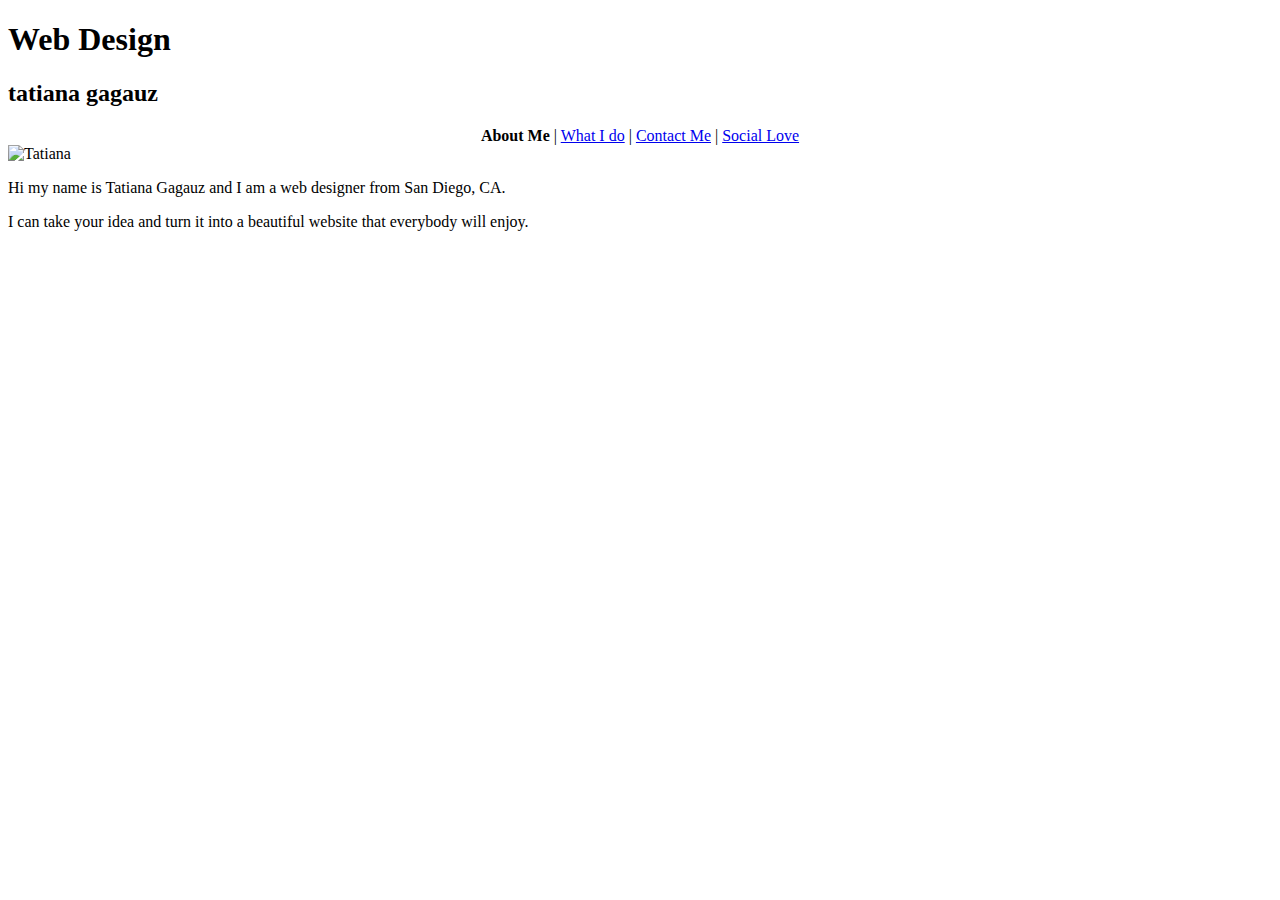
==== index.html @ 0b7ebb95 "Add files via upload" ====
<!DOCTYPE html>
<html lang="en">
  <head>
    <meta charset="utf-8">
    <title>Web Design </title> 
	<link href="style.css" type="text/css" rel="stylesheet">
	
   </head>
  <body>
    <!-- page content -->
	<div id="main">
    <h1> Web Design </h1>
	<h2>tatiana gagauz</h2>
   
	<!--menu goes here -->
<center><b>About Me</b> | <a href="ido.html">What I do</a> | <a href="contact.html">Contact Me</a> | <a href="social.html">Social Love</a>
</center>

<img src="tatiana_gagauz.jpg" alt="Tatiana" style="width:360px;height:480px;">
	

<p>Hi my name is Tatiana Gagauz and I am a web designer from San Diego, CA. </p>
 
<p>I can take your idea and turn it into a beautiful website that everybody will enjoy. </p>

</div>

  </body>
</html>
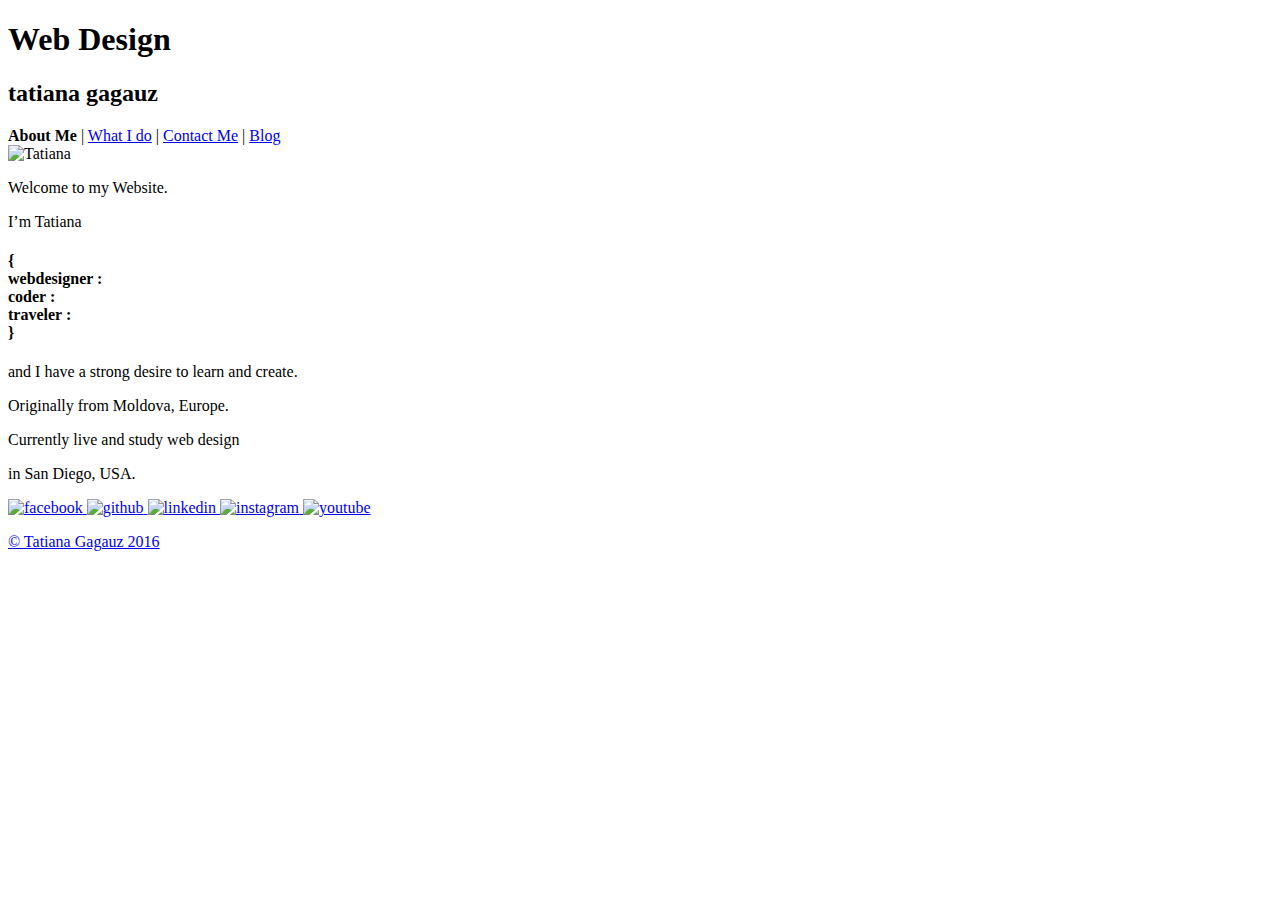
==== commit 6b07d7a9: "Add files via upload" ====
--- a/index.html
+++ b/index.html
@@ -1,29 +1,77 @@
 <!DOCTYPE html>
+
 <html lang="en">
   <head>
     <meta charset="utf-8">
-    <title>Web Design </title> 
-	<link href="style.css" type="text/css" rel="stylesheet">
-	
-   </head>
+    <meta name="viewport" content="width=device-width, initial-scale=1">
+    <title>Tatiana Gagauz Design</title> 
+    <link href="style.css" type="text/css" rel="stylesheet">
+
+  </head>
+
   <body>
     <!-- page content -->
-	<div id="main">
-    <h1> Web Design </h1>
-	<h2>tatiana gagauz</h2>
-   
-	<!--menu goes here -->
-<center><b>About Me</b> | <a href="ido.html">What I do</a> | <a href="contact.html">Contact Me</a> | <a href="social.html">Social Love</a>
-</center>
+    <div id="main">
+      <div class="header">
+        <h1> Web Design </h1>
+        <h2>tatiana gagauz</h2>
 
-<img src="tatiana_gagauz.jpg" alt="Tatiana" style="width:360px;height:480px;">
+        <!--menu goes here -->
+        <nav>
+          <strong>About Me</strong> | <a href="ido.html">What I do</a> | <a href="contact.html">Contact Me</a> | <a href="blog.html">Blog</a>
+        </nav>
+      </div>
+
+      <div class="content">
+        <img src="assets/2.jpg" alt="Tatiana" class="tatiana-img">
+
+        <p>Welcome to my Website.</p>
+
+        <p>I’m Tatiana </p>
+		<h4>  
+          {<br>
+            webdesigner : <br>
+            coder : <br>
+            traveler : <br>
+          }
+		  
+        </h4>
+
+        <p>and I have a strong desire to learn and create.</p>
+		
+        <p>Originally from Moldova, Europe.</p>
+		
+		<p>Currently live and study web design</p>
+		
+		<p>in San Diego, USA.</p>
+		
+		 <div class="social">
+          <!-- To Do: Make these links to projects -->
+		  
+		  <a href="https://www.facebook.com/tatiana.ga.94?fref=ts" target="_blank" rel="noopener"><img src="assets/facebook.png" alt="facebook"</a>
+		  <a href="https://github.com/tgag/tgag.github.io" target="_blank" rel="noopener"><img src="assets/github.png" alt="github"</a>
+		  <a href="https://www.linkedin.com/in/tatiana-gagauz-63b01a125/" target="_blank" rel="noopener"><img src="assets/linkedin.png" alt="linkedin"</a>
+		  <a href="https://www.instagram.com/tggdesign/" target="_blank" rel="noopener"><img src="assets/instagram.png" alt="instagram"</a>
+		  <a href="https://www.youtube.com/channel/UC42H2nJavqGGPKp6OdPCXvQ" target="_blank" rel="noopener"><img src="assets/youtube.png" alt="youtube"</a>
+		  
+		  </div>
+
+        <div class="clear-div"></div>
+      </div>
+    </div>
+		
+      </div>
+    </div>
+	
 	
 
-<p>Hi my name is Tatiana Gagauz and I am a web designer from San Diego, CA. </p>
- 
-<p>I can take your idea and turn it into a beautiful website that everybody will enjoy. </p>
-
-</div>
-
+   <footer>
+      <p class="copyright">&copy; Tatiana Gagauz 2016</p>
+    </footer>
+	
+    <script>
+      var copyrightDate = new Date();
+      document.getElementsByClassName("copyright").innerHTML = "&copy; Tatiana Gagauz A.K.A. 'dork'" + copyrightDate;
+    </script>
   </body>
 </html>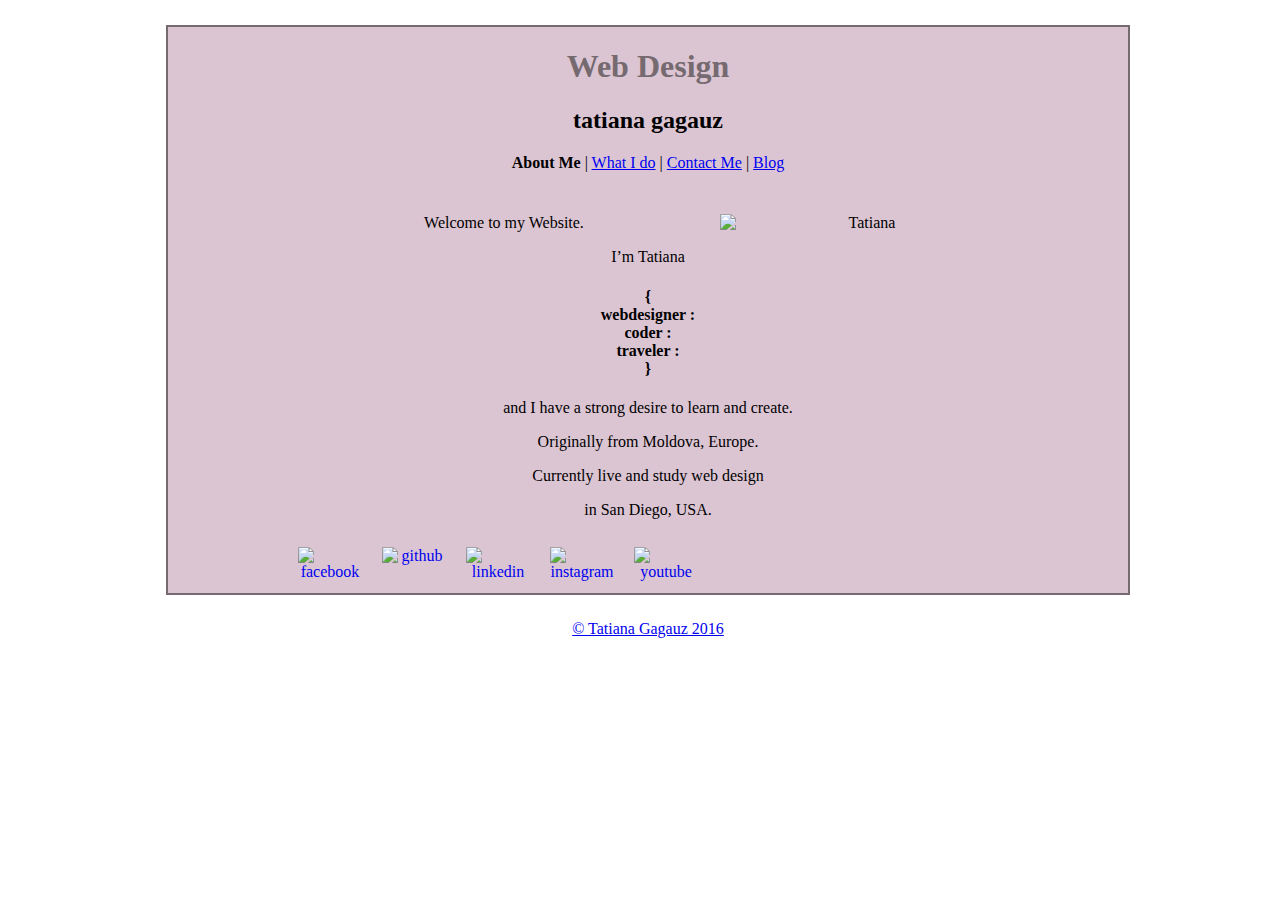
==== commit 283d98c7: "Update index.html" ====
--- a/index.html
+++ b/index.html
@@ -48,7 +48,7 @@
 		 <div class="social">
           <!-- To Do: Make these links to projects -->
 		  
-		  <a href="https://www.facebook.com/tatiana.ga.94?fref=ts" target="_blank" rel="noopener"><img src="assets/facebook.png" alt="facebook"</a>
+		  <a href="https://www.facebook.com/tatiana.ga.94?fref=ts" target="_blank" rel="noopener"><img src="facebook.png" alt="facebook"</a>
 		  <a href="https://github.com/tgag/tgag.github.io" target="_blank" rel="noopener"><img src="assets/github.png" alt="github"</a>
 		  <a href="https://www.linkedin.com/in/tatiana-gagauz-63b01a125/" target="_blank" rel="noopener"><img src="assets/linkedin.png" alt="linkedin"</a>
 		  <a href="https://www.instagram.com/tggdesign/" target="_blank" rel="noopener"><img src="assets/instagram.png" alt="instagram"</a>
@@ -74,4 +74,4 @@
       document.getElementsByClassName("copyright").innerHTML = "&copy; Tatiana Gagauz A.K.A. 'dork'" + copyrightDate;
     </script>
   </body>
-</html>+</html>
--- a/style.css
+++ b/style.css
@@ -0,0 +1,82 @@
+body {
+	width: 100%;
+	background-image:url("assets/3.jpg");
+	text-align:center;
+}
+
+#main {
+	width: 75%;
+	background:#dcc5d3;
+	margin:25px auto;
+	border: solid 2px #766a71 ;
+}
+
+.header {
+	width: 100%;
+	min-height: 150px;
+}
+
+h1 {
+	text-align: center;
+	font-family:;
+	font:75pt;
+	color:#766a71;
+}
+
+nav {
+	width: 100%;
+	margin: 0px auto;
+	text-align: center;
+}
+
+.content {
+	width: 75%;
+	margin: 0px auto;
+}
+
+.tatiana-img {
+	float: right;
+	width:40%;
+}
+.seo-img {
+	float: right;
+	width:45%;
+	height:auto;
+	margin:2px auto;
+	padding:20px;
+}
+.projects {
+	width: 80%;
+	margin: 0px auto;
+}
+
+.projects img {
+	float: left;
+	display: block;
+	margin: 2px auto;
+	height: auto;
+	width: 170px;
+	text-align: center;
+	padding: 10px;
+}
+.social img{
+	float: left;
+	display: block;
+	margin: 2px auto;
+	height: auto;
+	width: 64px;
+	text-align: center;
+	padding: 10px;
+}
+
+.clear-div {
+	clear: both;
+}
+
+.blog {
+    padding: 0 10px;
+}
+
+footer {
+	min-height: 150px;
+}